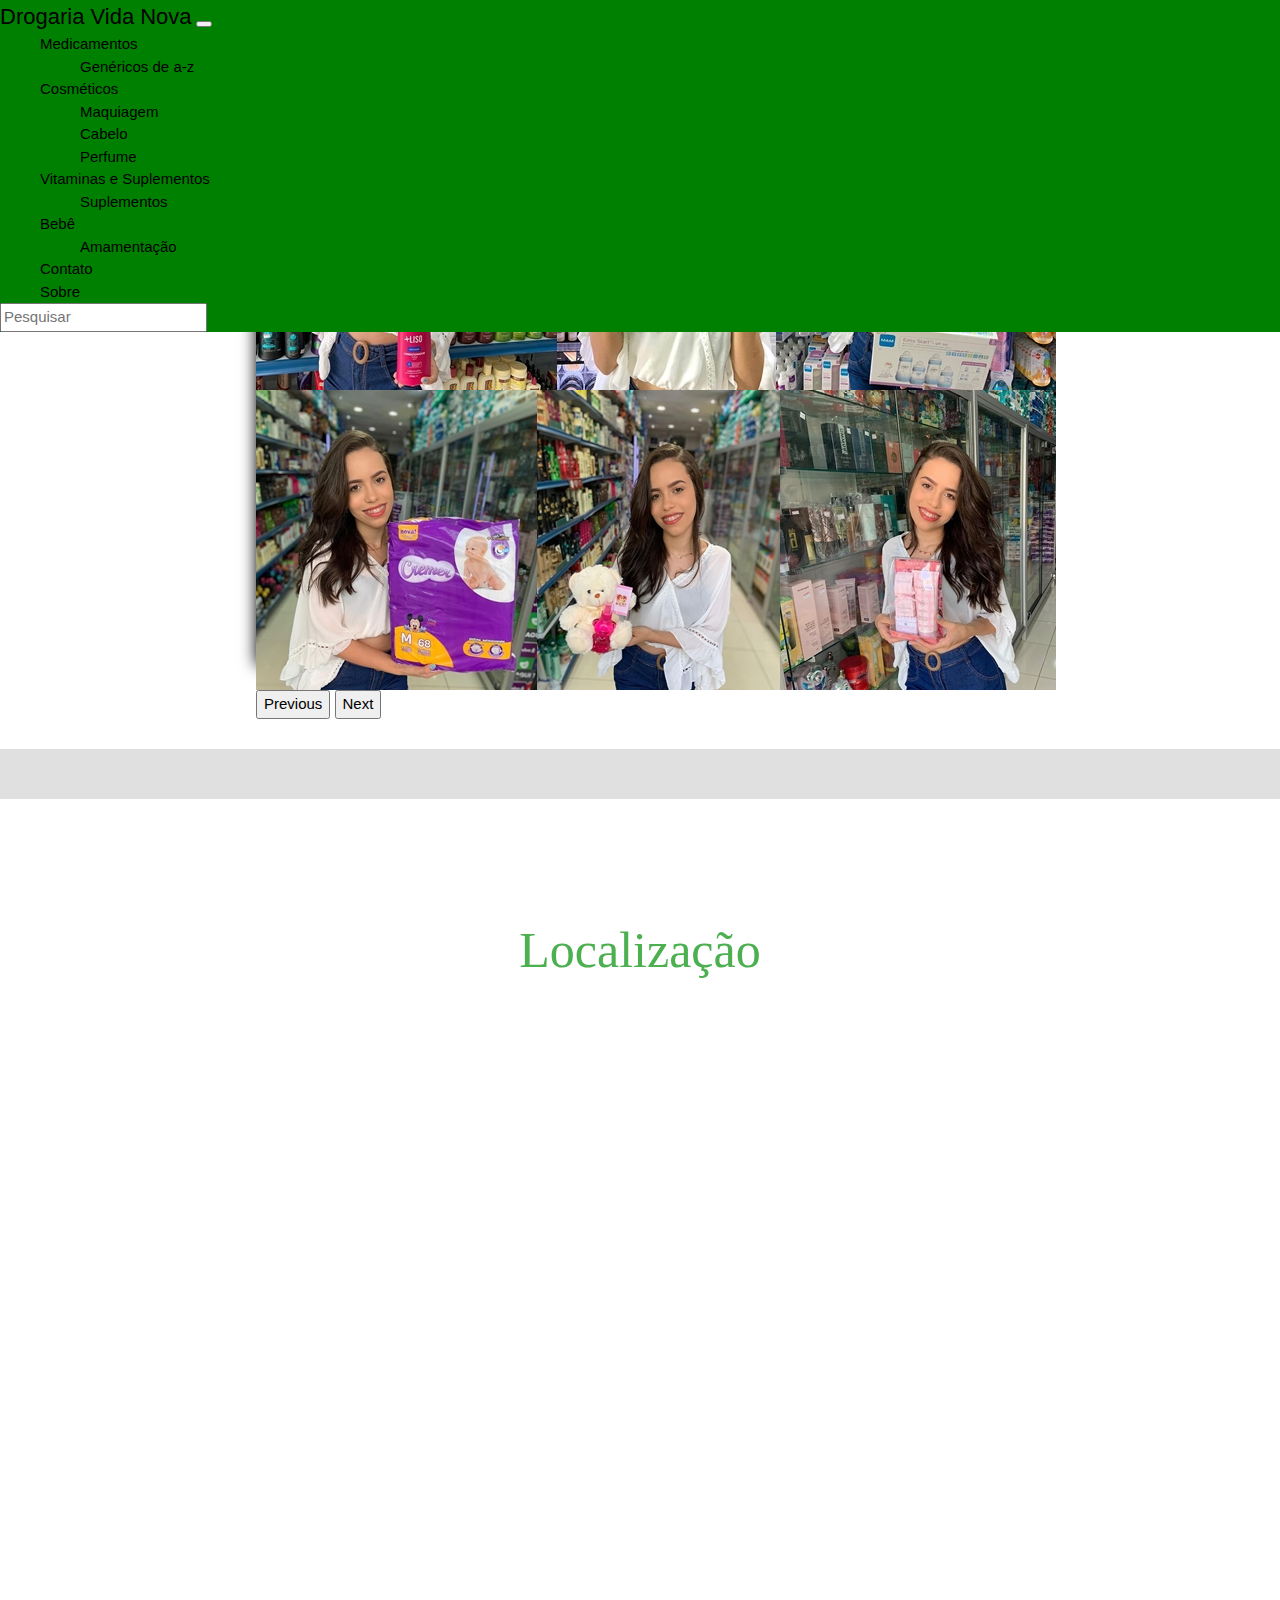
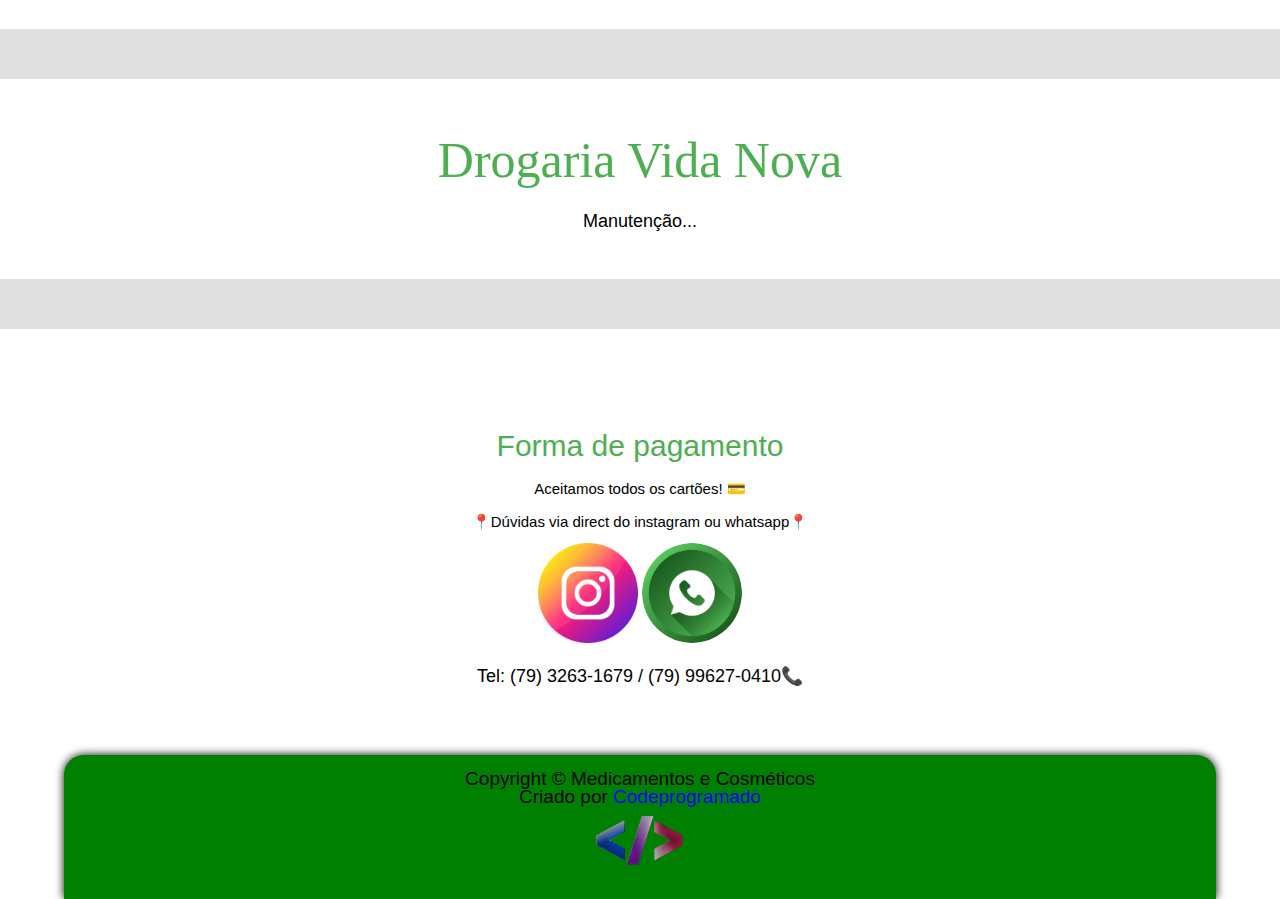
==== index.html @ 3b0742d1 "att" ====
<!DOCTYPE html>
<html lang="en">

<head>
    <meta charset="UTF-8">
    <meta http-equiv="X-UA-Compatible" content="IE=edge">
    <meta name="viewport" content="width=device-width, initial-scale=1.0">
    <!-- script do bootstrap -->
    <link href="https://cdn.jsdelivr.net/npm/bootstrap@5.1.3/dist/css/bootstrap.min.css" rel="stylesheet" integrity="sha384-1BmE4kWBq78iYhFldvKuhfTAU6auU8tT94WrHftjDbrCEXSU1oBoqyl2QvZ6jIW3" crossorigin="anonymous">
    <script src="https://cdn.jsdelivr.net/npm/bootstrap@5.1.3/dist/js/bootstrap.bundle.min.js" integrity="sha384-ka7Sk0Gln4gmtz2MlQnikT1wXgYsOg+OMhuP+IlRH9sENBO0LRn5q+8nbTov4+1p" crossorigin="anonymous"></script>
    <!-- fim do bootstrap  -->
    <!-- w3 school -->
    <link rel="stylesheet" href="https://www.w3schools.com/w3css/4/w3.css">
    <script src="https://www.w3schools.com/lib/w3.js"></script>
    <!-- fim do w3 school -->

    <link rel="shortcut icon" href="style/img/logo.png" type="image/x-icon">
    <script src="js/produtos.js"></script>
    <script src="js/mostrarcategoria.js"></script>
    <script src="js/script.js"></script>
    <link rel="stylesheet" href="reset.css">
    <link rel="stylesheet" href="responsive.css">
    <link rel="stylesheet" href="style/css/reset.css">
    <link rel="stylesheet" href="style/css/componetes.css">
    <link rel="stylesheet" href="style/css/responsivo.css">

    <title>Drogaria vida nova</title>



    <style>
        .navbar {
            background: green;
        }
    </style>

    <script src="https://ajax.googleapis.com/ajax/libs/jquery/3.4.1/jquery.min.js"></script>


    <script>
        $(function() {

            $('#nometema').load("style/img/nometema/nometema.html");
            $('#suplemento').load("style/img/suplemento/suplementos.html");
            $('#cosmetico').load("style/img/cosmeticos/cosmeticos.html");
            $('#remedio').load("style/img/remedio/remedios.html");
            $('#areainfantil').load("style/img/areainfantil/infantil.html");

        });
    </script>
</head>

<body>
    <nav class="navbar navbar-expand-lg navbar-dark " aria-label="Ninth navbar example">
        <div class="container-xl">

            <a class="navbar-brand " style="font-size: 22px;" href="#">Drogaria Vida Nova</a>
            <button class="navbar-toggler" type="button" data-bs-toggle="collapse" data-bs-target="#navbarsExample07XL" aria-controls="navbarsExample07XL" aria-expanded="false" aria-label="Toggle navigation">
            <span class="navbar-toggler-icon"></span>
          </button>

            <div class="collapse navbar-collapse" id="navbarsExample07XL">
                <ul class="navbar-nav me-auto mb-2 mb-lg-0">



                    <!-- medicamentos -->
                    <li class="nav-item dropdown">
                        <a class="nav-link dropdown-toggle active " href="#" id="dropdown07XL" data-bs-toggle="dropdown" aria-expanded="false">Medicamentos</a>
                        <ul class="dropdown-menu" aria-labelledby="dropdown07XL">
                            <!-- <li><a class="dropdown-item">Todos de A-Z</a></li> -->
                            <li onclick="medicamentos()">
                                <a class="dropdown-item">Genéricos de a-z</a>
                            </li>
                            <!-- <li>
                                <a class="dropdown-item" href="#">Anti-inflamatórios</a>
                            </li>
                            <li>
                                <a class="dropdown-item" href="#">Anticoncepcionais</a>
                            </li>
                            <li>
                                <a class="dropdown-item" href="">Asma</a>
                            </li>
                            <li>
                                <a class="dropdown-item" href="">Calmantes</a>
                            </li>
                            <li>
                                <a class="dropdown-item" href="">Congestão Nasal</a>
                            </li>
                            <li>
                                <a class="dropdown-item" href="">Diabetes</a>
                            </li>

                            <li>
                                <a class="dropdown-item" href="">Dor e Febre</a>
                            </li>
                            <li>
                                <a class="dropdown-item" href="">Gastrite</a>
                            </li>
                            <li>
                                <a class="dropdown-item" href="">Hipertensão</a>
                            </li> -->
                        </ul>
                    </li>
                    <!-- cosmeticos -->
                    <li class="nav-item dropdown" onclick="">
                        <a class="nav-link dropdown-toggle active" href="#" id="dropdown07XL" data-bs-toggle="dropdown" aria-expanded="false">Cosméticos</a>
                        <ul class="dropdown-menu" aria-labelledby="dropdown07XL">
                            <li onclick="maquiagem()"><a class="dropdown-item"> Maquiagem</a></li>
                            <li onclick="cabelo()">
                                <a class="dropdown-item" href="#"> Cabelo</a>
                            </li>
                            <li onclick="perfume()">
                                <a class="dropdown-item">Perfume</a>
                            </li>

                        </ul>
                    </li>
                    <!-- suplementos -->
                    <li class="nav-item dropdown">
                        <a class="nav-link dropdown-toggle active" href="#" id="dropdown07XL" data-bs-toggle="dropdown" aria-expanded="false">Vitaminas e Suplementos</a>
                        <ul class="dropdown-menu" aria-labelledby="dropdown07XL">
                            <li>
                                <a class="dropdown-item" onclick="suplementos()">Suplementos</a>
                            </li>
                            <!-- <li><a class="dropdown-item" href="">Vitaminas</a></li> -->


                        </ul>
                    </li>
                    <!-- bebê -->
                    <li class="nav-item dropdown ">
                        <a class="nav-link dropdown-toggle active" href="#" id="dropdown07XL" data-bs-toggle="dropdown" aria-expanded="false">Bebê</a>
                        <ul class="dropdown-menu" aria-labelledby="dropdown07XL">
                            <li onclick="mamentacao()"><a class="dropdown-item">Amamentação</a></li>
                            <!-- <li>
                                <a class="dropdown-item" href="">Cuidados</a>
                            </li>
                            <li>
                                <a class="dropdown-item" href="">Fraldas e Trocas</a>
                            </li>
                            <li>
                                <a class="dropdown-item" href="">Alimentação</a>
                            </li>
                            <li>
                                <a class="dropdown-item" href="">Banho</a>
                            </li>
                            <li>
                                <a class="dropdown-item" href="">Alimentação</a>
                            </li> -->
                        </ul>
                    </li>


                    <li class="nav-item">
                        <a class="nav-link active" aria-current="page" href="#contato">Contato</a>
                    </li>
                    <li class="nav-item">
                        <a class="nav-link active" aria-current="page" href="#sobre">Sobre</a>
                    </li>
                </ul>
                <form>
                    <input class="form-control" type="text" placeholder="Pesquisar" aria-label="Pesquisar" id="entrada" onkeyup="pesquisar_suplemento();pesquisar_cosmetico();pesquisar_areainfantil();pesquisar()">
                </form>

            </div>
        </div>
    </nav>


    <main>

        <div id="carouselExampleFade" class=" slid carousel slide  carousel-fade" data-bs-ride="carousel">
            <div class="carousel-inner ">
                <div class="carousel-item active">
                    <img src="style/img/slide/slid1.jpg" class="d-block w-100 " alt="...">
                </div>
                <div class="carousel-item">
                    <img src="style/img/slide/slid2.jpg" class="d-block w-100" alt="...">
                </div>

            </div>
            <button class="carousel-control-prev" type="button" data-bs-target="#carouselExampleFade" data-bs-slide="prev">
              <span class="carousel-control-prev-icon" aria-hidden="true"></span>
              <span class="visually-hidden">Previous</span>
            </button>
            <button class="carousel-control-next" type="button" data-bs-target="#carouselExampleFade" data-bs-slide="next">
              <span class="carousel-control-next-icon" aria-hidden="true"></span>
              <span class="visually-hidden">Next</span>
            </button>
        </div>



        <div class="divider" style="background: #E0E0E0;"></div>

        <div class="w3-row w3-padding-64">
            <div class=" w3-container">

                <!-- nome temas -->
                <div id="nometema">

                </div>

                <!-- tema suplemento -->


                <div id="suplemento" class="fechar" style="display: none;">

                </div>


                <!-- tema de remedioas -->
                <div id="remedio" class="fechar" style="display: none;">

                </div>
                <!-- tema de cosmeticos -->
                <div id="cosmetico" class="fechar" style="display: none;">

                </div>
                <div id="areainfantil" class="fechar" style="display:none;">

                </div>
            </div>

        </div>




        <div class="w3-row w3-padding-64 tamanho">
            <div class=" w3-container">
                <div align="center" id="local">

                    <h1 class="w3-text-green w3-center localiza">Localização</h1>

                    <iframe src="https://www.google.com/maps/embed?pb=!1m18!1m12!1m3!1d8003537.020440558!2d-46.600781024052985!3d-11.62498505836493!2m3!1f0!2f0!3f0!3m2!1i1024!2i768!4f13.1!3m3!1m2!1s0x705694c1fad56ad%3A0xc04de5de9039d99!2sDrogaria%20Vit%C3%B3ria!5e0!3m2!1spt-BR!2sbr!4v1633719101393!5m2!1spt-BR!2sbr"
                        width="90%" height="450" style="border:0;" allowfullscreen="" loading="lazy"></iframe>
                </div>
            </div>

        </div>

        <div class="divider" style="background: #E0E0E0;" id="sobre"></div>


        <div class="w3-row w3-padding-64">
            <div class=" w3-container">
                <h1 class="w3-text-green w3-center sobre">Drogaria Vida Nova</h1>
                <div align="center" class="inform">


                    <div align="center"> Manutenção... </div>



                </div>
            </div>

        </div>
        <div class="divider" style="background: #E0E0E0; top: -20px;"></div>

        <div class="w3-row w3-padding-64">
            <div class=" w3-container">
                <h2 class="w3-text-green w3-center ">Forma de pagamento</h2>
                <div align="center" class="inform">



                    <p align="center">
                        Aceitamos todos os cartões! 💳
                        <p align="center">

                            📍Dúvidas via direct do instagram ou whatsapp📍
                        </p>
                        <nav>

                            <a href="https://api.whatsapp.com/send?phone=7999627-0410&text=" target="_blank">
                                <img class="icon-" style="position: relative;" src="style/img/icon/instagram.png" alt="" width="100">
                            </a>
                            <a href="https://www.instagram.com/drogariavidanova/" target="_blank">

                                <img class="icon-" style="position: relative; border-radius: 50px;" src="style/img/icon/whatsapp.png" alt="" width="100">
                            </a>
                        </nav>
                    </p>
                    <div id="contato"> Tel: (79) 3263-1679 / (79) 99627-0410📞</div>

                </div>
            </div>

        </div>



        <footer id="myFooter">


            <div class="w3-container">
                <p align="center ">Copyright © Medicamentos e Cosméticos

                </p>
                <p align="center " style="color:black; margin-top: -30px; ">Criado por <a style="color: blue; " href="https://www.codeprogramado.com.br/ " target="_blank ">Codeprogramado</a>
                </p>
                <p align="center " style="position: relative;top: -20px; ">
                    <a href="https://www.instagram.com/codeprogramado/ " target="_blank ">

                        <img src="style/img/codeprogramado.png " width="90 " alt=" ">
                    </a>
                </p>
            </div>
        </footer>
    </main>
</body>

</html>
---- responsive.css ----
@media only screen and (max-width:700px) {}
---- style/css/componetes.css ----
.t-cor {
    list-style: square inside;
    text-align: center;
}

.tema {
    top: 25px;
    position: relative;
    margin-bottom: 50px;
    font-size: 80px;
    text-shadow: 2px 2px 5px black;
    color: green;
}

li {
    padding: -8px;
    border-radius: 15px;
}

.remedio {
    padding: 10px;
    text-align: center;
    /* display: block; */
    /* border: solid 1px rgb(65, 233, 31); */
}

.remedio>img:hover {
    transform: scale(1.2);
    top: -5px;
    /* cursor: pointer; */
}

.remedio>img {
    position: relative;
    width: 100%;
    transition: transform 100ms;
}

.remedio>p {
    width: 100%;
    /* height: 30px; */
    position: relative;
    /* border: black 1px solid; */
    text-align: center;
    font-size: 19px;
    font-family: 'Times New Roman', Times, serif;
}

.click:hover {
    background-color: rgb(44, 129, 55);
    box-shadow: 0px 0px 5px 0px rgb(0, 0, 0);
    color: rgb(255, 255, 255);
}

.click {
    cursor: pointer;
    border: solid rgb(75, 99, 68) 3px;
    border-radius: 10px;
    padding: 10px;
    text-align: left;
}

.click-1:hover {
    cursor: pointer;
    text-shadow: black 1px 1px 2px;
}

.click-1 {
    text-align: left;
}

ul>div {
    position: relative;
    top: 15px;
}

.estilo {
    width: 20%;
    text-shadow: black 1px 2px 5px;
}


/* .entrada {
    position: fixed;
    top: 80px;
    left: 50vh;
    width: 80vh;
    /* border: solid red 1px; */


/* 
#entrada {
    border: solid blue 1px;
    border-radius: 20px;
    box-shadow: 0px 0px 15px 0px rgb(0, 0, 0);
    width: 80vh;
    height: 10px;
    padding: 15px;
    font-size: 20px;
    position: relative;
    top: 5px;
    left: 40vh;
    text-align: center;
    color: green;
    display: block;
}

#entrada::placeholder {
    text-align: center;
} */

.geral {
    display: grid;
    grid-template-columns: repeat(5, 200px);
    justify-content: center;
    position: relative;
    font-size: 10px;
    grid-gap: 10px;
}

.slide {
    max-width: 60%;
    max-height: 80%;
    width: auto;
    height: auto;
    box-shadow: 0px 0px 15px 0px black;
}

.meio {
    position: relative;
    left: 50%;
    transform: translateX(-50%);
}

.carousel>img {
    max-height: 200px;
    width: auto;
    height: auto;
}


/* .geral>p:hover {
    background: #3c7e53;
    box-shadow: 0px 0px 10px 0px #3c7c52;
    cursor: pointer;
    color: #ffffff;
} */

a {
    text-decoration: none !important;
    color: black;
}


/* massa voxx */

.voxx-marca {
    display: none;
}

.medicamento-generico {
    font-size: 20px;
}

.inform {
    position: relative;
    justify-content: center;
    display: grid;
    text-align: center;
    grid-gap: 10px;
    grid-template-columns: auto;
    /* border: solid red 1px; */
}

.inform>div {
    /* box-shadow: 0px 0px 5px 0px; */
    border-radius: 10px;
    font-size: 18px;
}

.alinhamento {
    position: relative;
    text-align: center;
    left: 0%;
}

#all-remedio>div,
#all-cosmeticos>div,
#all-infantil>div,
#all-suplemento>div {
    display: ;
}

#all-remedio,
#all-cosmeticos,
#all-infantil,
#all-suplemento {
    display: grid;
    grid-template-columns: repeat(5, 220px);
    grid-template-rows: auto;
    /* grid-template-rows: auto; */
    /* border: solid rgb(218, 33, 193) 1px; */
    justify-content: center;
    width: 100%;
    position: relative;
    padding: 50px;
    grid-gap: 10px;
    box-shadow: 0px 0px 10px 0px black;
}

.divider {
    position: relative;
    top: 30px;
    height: 50px;
}

li>a {
    cursor: pointer;
}

.localiza {
    top: -80px;
    position: relative;
    font-size: 50px;
    font-family: 'Times New Roman', Times, serif;
    /* color: black; */
}

.sobre {
    position: relative;
    font-size: 50px;
    font-family: 'Times New Roman', Times, serif;
    /* color: black; */
}
---- style/css/responsivo.css ----
@media only screen and (max-width:500px) {
            #all-remedio,
            #all-cosmeticos,
            #all-infantil,
            #all-suplemento {
                display: grid;
                grid-template-columns: repeat(2, 135px);
                /* grid-template-rows: 300px; */
                /* grid-template-rows: auto; */
                /* border: solid red 1px; */
                /* justify-content: center; */
                /* width: 95%; */
                position: relative;
                /* padding: 0px 0px 5px 0px; */
                grid-gap: 15px;
                box-shadow: 0px 0px 10px 0px black;
            }
            #all-remedio>div,
            #all-cosmeticos>div,
            #all-infantil>div,
            #all-suplemento>div {
                /* display: grid;
                grid-template-columns: auto; */
                position: relative;
                width: 150px;
                left: -2px;
                font-size: 12px;
                /* padding: 50px; */
                /* grid-gap: 21px; */
                /* border: solid red 1px; */
            }
            .remedio>img {
                position: relative;
                width: 120px;
                /* border: solid blue 1px; */
                /* left: -10px; */
                /* padding: 10px; */
            }
            .remedio>p {
                /* left: 50%; */
                top: 10px;
                font-size: 12px;
                text-align: center;
                /* position: absolute; */
                /* border: solid red 1px; */
                width: auto;
            }
            .remedio {
                position: relative;
                /* margin-left: -60px; */
                /* bottom: 80px; */
            }
            .slide {
                max-width: 100%;
                max-height: 80%;
                width: auto;
                height: auto;
                box-shadow: 0px 0px 15px 0px black;
            }
            #logo {
                display: block;
                position: relative;
                left: 50%;
                transform: translateX(-50%);
            }
            #barra-inicial>div {
                display: none;
            }
            #barra-inicial>a {
                display: block;
                text-align: center;
                position: relative;
            }
            #barra-inicial>a>div {
                font-size: 12px;
                /* left: 10px; */
            }
            .entrada {
                /* position: fixed; */
                /* top: 80px; */
                /* left: 0; */
                /* width: 100%; */
            }
            /* #entrada {
                top: 21px;
                left: 10vw;
                width: 70%;
                display: none;
            } */
            .inform {
                grid-template-columns: auto;
                grid-template-rows: auto;
                grid-gap: 10px;
            }
            #x {
                position: absolute;
                width: 45px;
                right: 7vw;
                top: 12px;
                cursor: pointer;
                display: block;
            }
            #mySidebar {
                left: 0;
            }
            #barra-inicial>div {
                display: none;
            }
            #carouselExampleFade {
                width: 60vh;
                left: 1vw;
                transform: translateX(-8vw);
                /* border-radius: 20px; */
            }
            .geral {
                grid-template-columns: repeat(3, 120px);
            }
            .geral>p {
                font-size: 12px;
            }
            .icon- {
                display: inline;
            }
            #contato {
                font-size: 13px;
            }
            #local {
                /* border: solid red 1px; */
                position: relative;
                top: -180px;
            }
            #local>h1 {
                position: relative;
                top: -0px;
                font-size: 30px;
            }
            .tamanho {
                position: relative;
                height: 180px;
            }
            .divider {
                height: 20px;
            }
            .sobre {
                font-size: 30px;
            }
            iframe {
                height: 200px;
                border: green 1px solid;
                box-shadow: 0px 0px 10px 0px;
            }
        }
        
        @media only screen and (max-width:700px) {
            #carouselExampleFade {
                width: 100%;
                left: 0;
                top: -10px;
                transform: translateX(0);
                /* border-radius: 20px; */
            }
        }
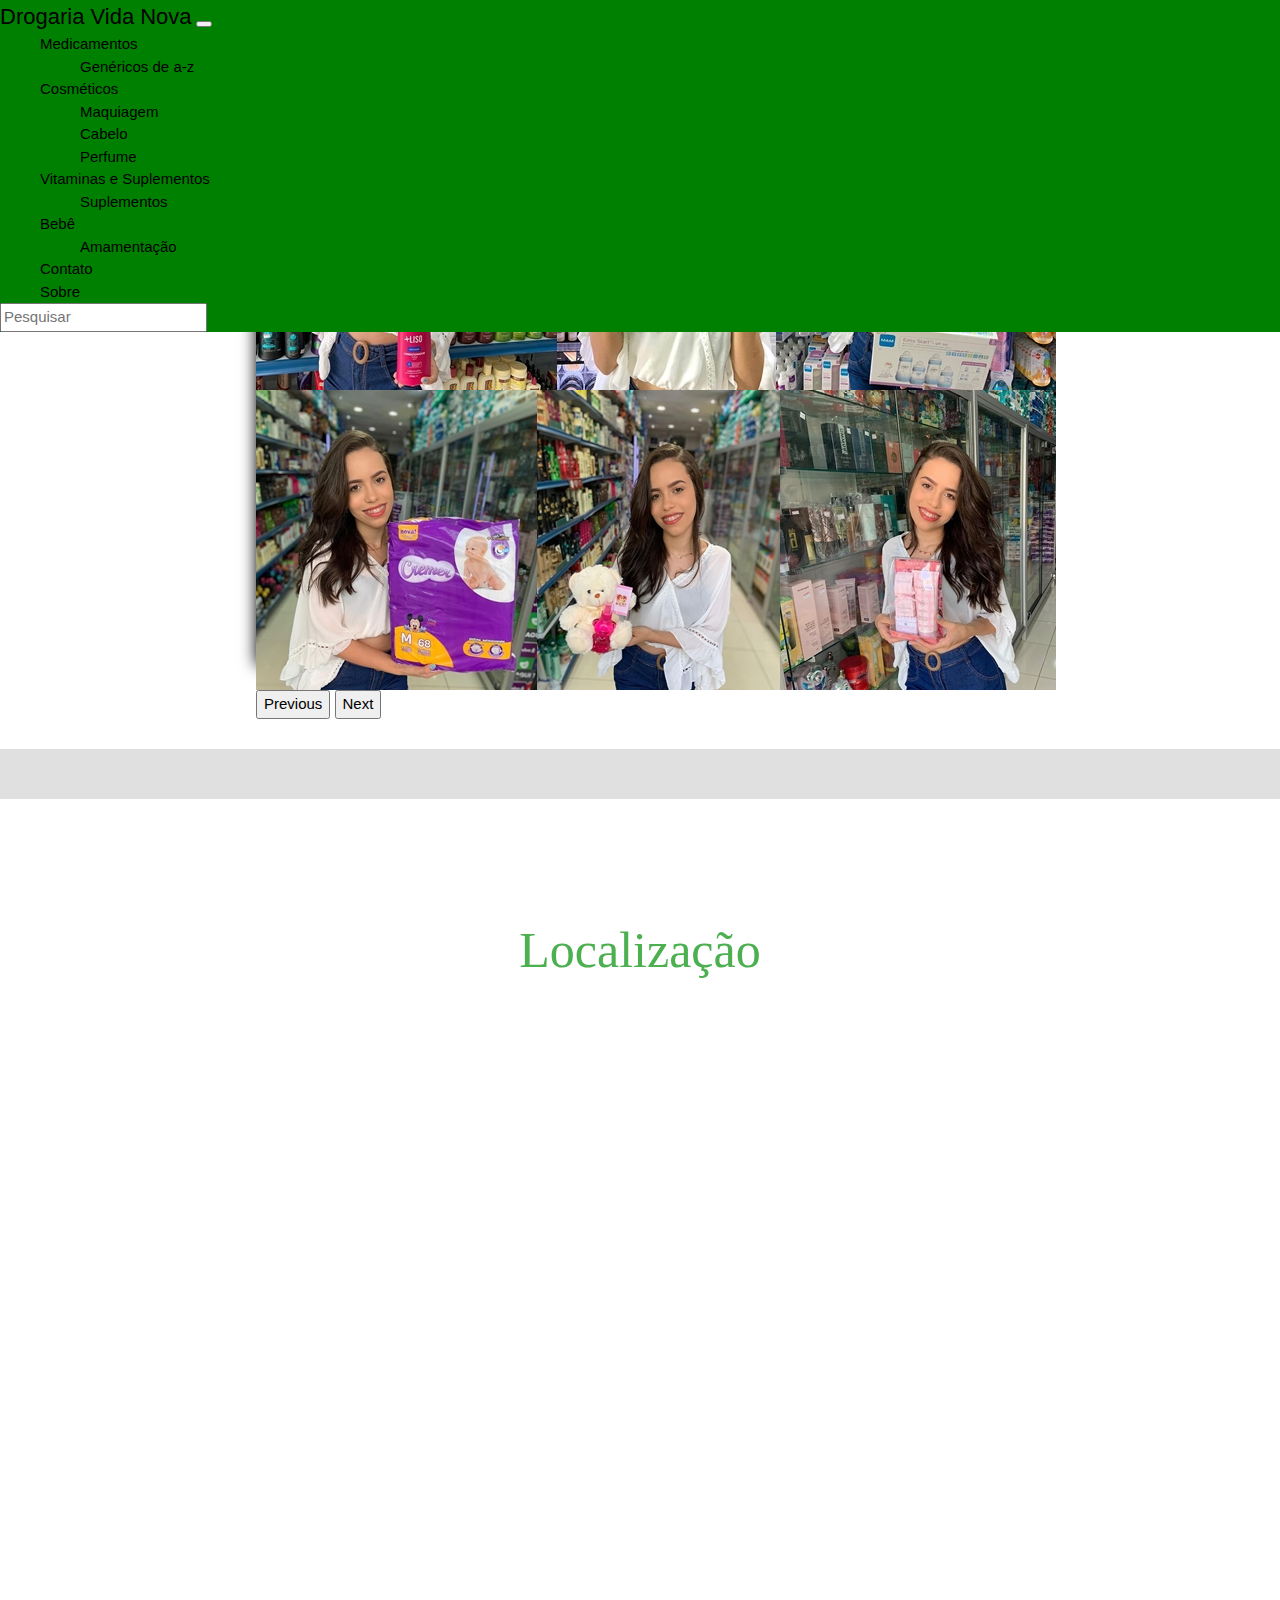
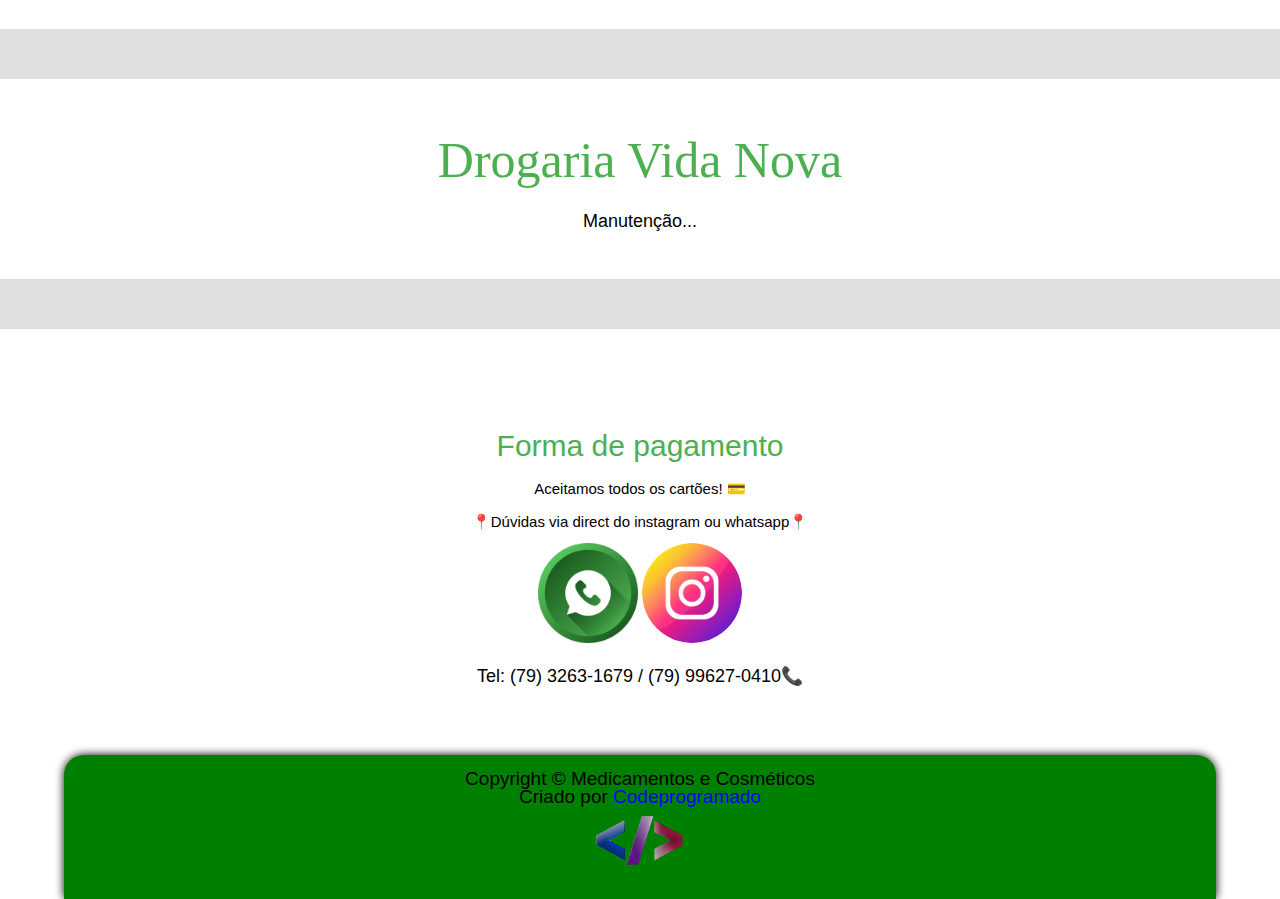
==== commit 5114c0d3: "att" ====
--- a/index.html
+++ b/index.html
@@ -275,12 +275,12 @@
                         </p>
                         <nav>
 
-                            <a href="https://api.whatsapp.com/send?phone=7999627-0410&text=" target="_blank">
-                                <img class="icon-" style="position: relative;" src="style/img/icon/instagram.png" alt="" width="100">
+                            <a href="https://api.whatsapp.com/send?phone=557999627-0410&text=" target="_blank">
+                                <img class="icon-" style="position: relative;" src="style/img/icon/whatsapp.png" alt="" width="100">
                             </a>
                             <a href="https://www.instagram.com/drogariavidanova/" target="_blank">
 
-                                <img class="icon-" style="position: relative; border-radius: 50px;" src="style/img/icon/whatsapp.png" alt="" width="100">
+                                <img class="icon-" style="position: relative; border-radius: 50px;" src="style/img/icon/instagram.png" alt="" width="100">
                             </a>
                         </nav>
                     </p>
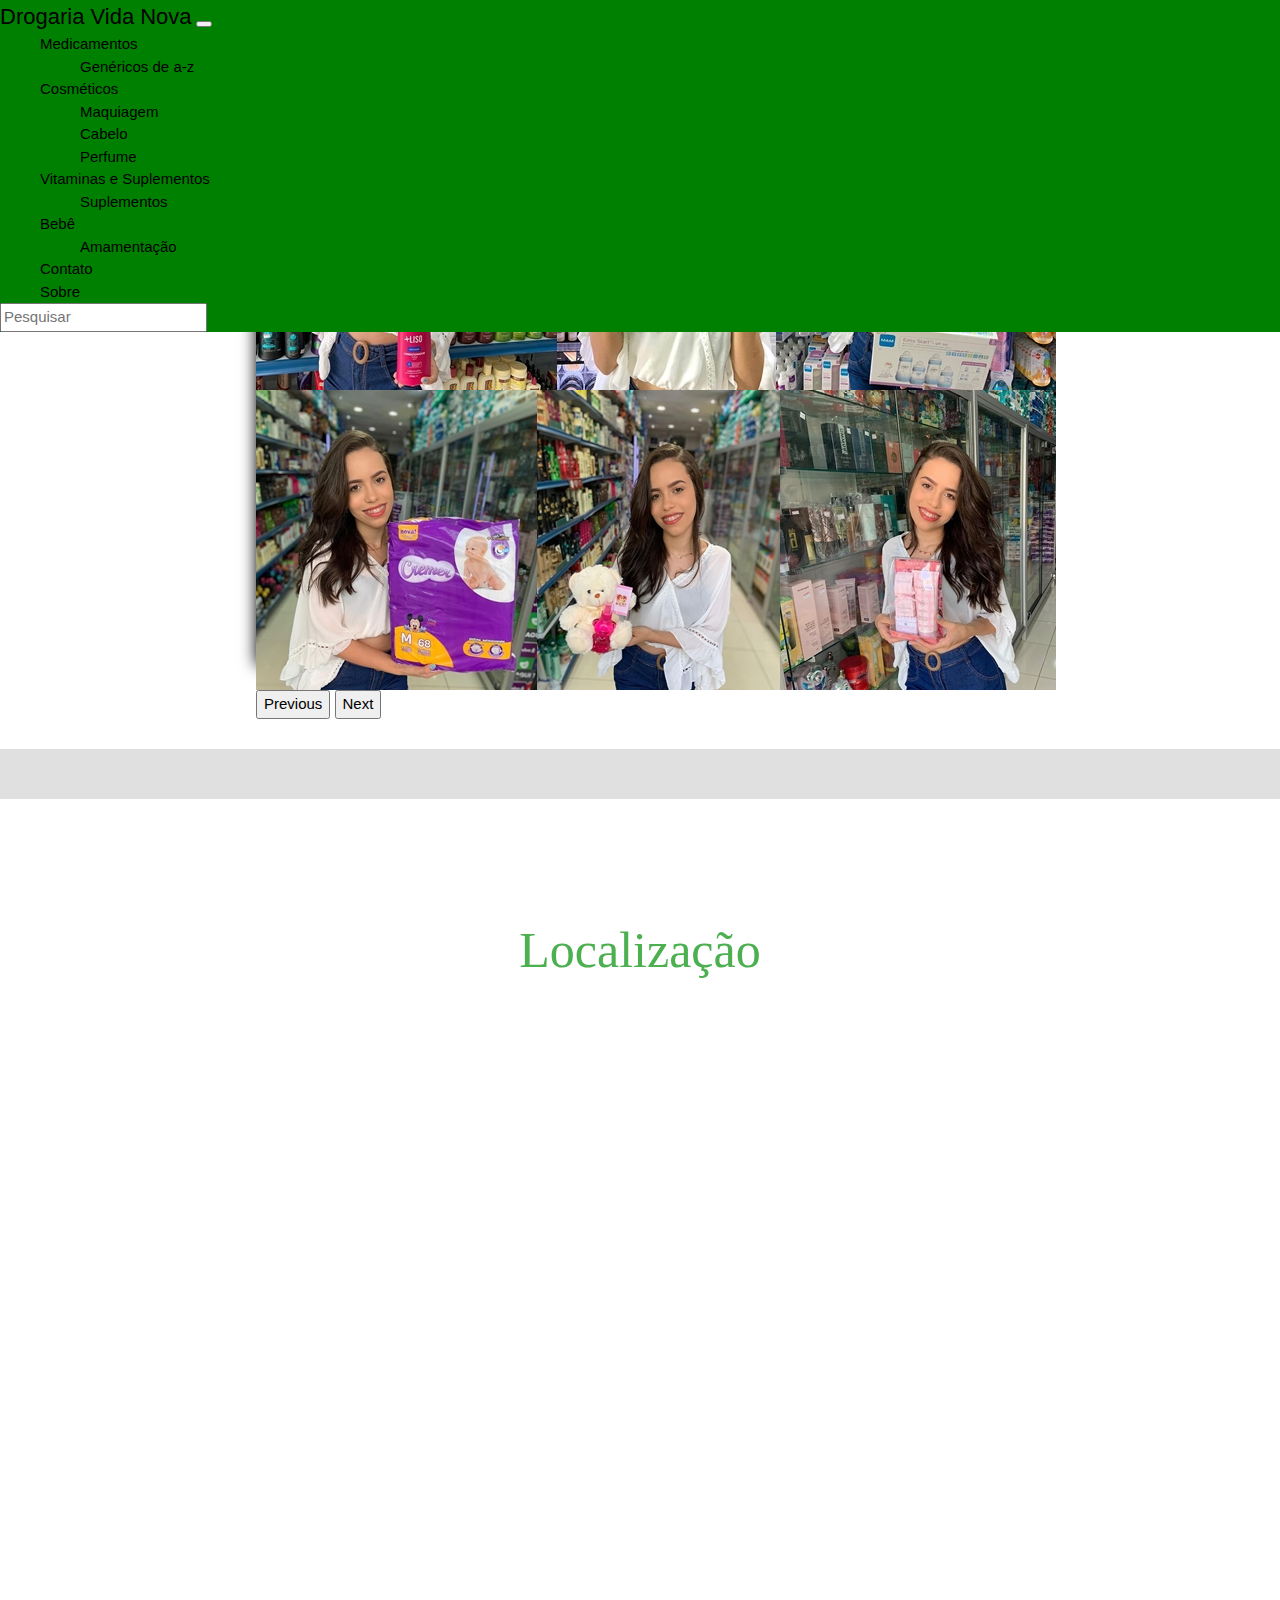
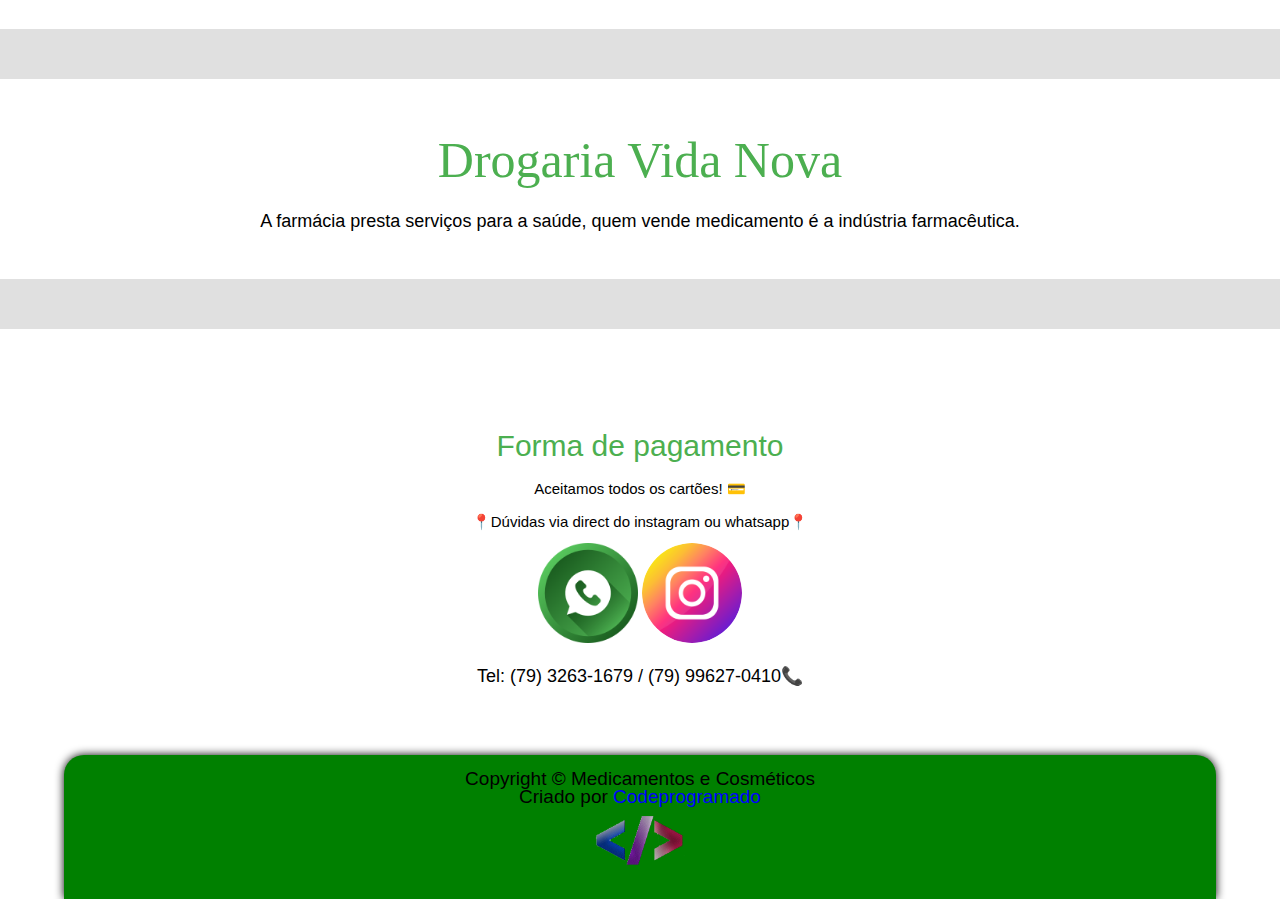
==== commit 48c795b0: "atualização" ====
--- a/index.html
+++ b/index.html
@@ -250,7 +250,7 @@
                 <div align="center" class="inform">
 
 
-                    <div align="center"> Manutenção... </div>
+                    <div align="center"> A farmácia presta serviços para a saúde, quem vende medicamento é a indústria farmacêutica. </div>
 
 
 
@@ -279,7 +279,6 @@
                                 <img class="icon-" style="position: relative;" src="style/img/icon/whatsapp.png" alt="" width="100">
                             </a>
                             <a href="https://www.instagram.com/drogariavidanova/" target="_blank">
-
                                 <img class="icon-" style="position: relative; border-radius: 50px;" src="style/img/icon/instagram.png" alt="" width="100">
                             </a>
                         </nav>
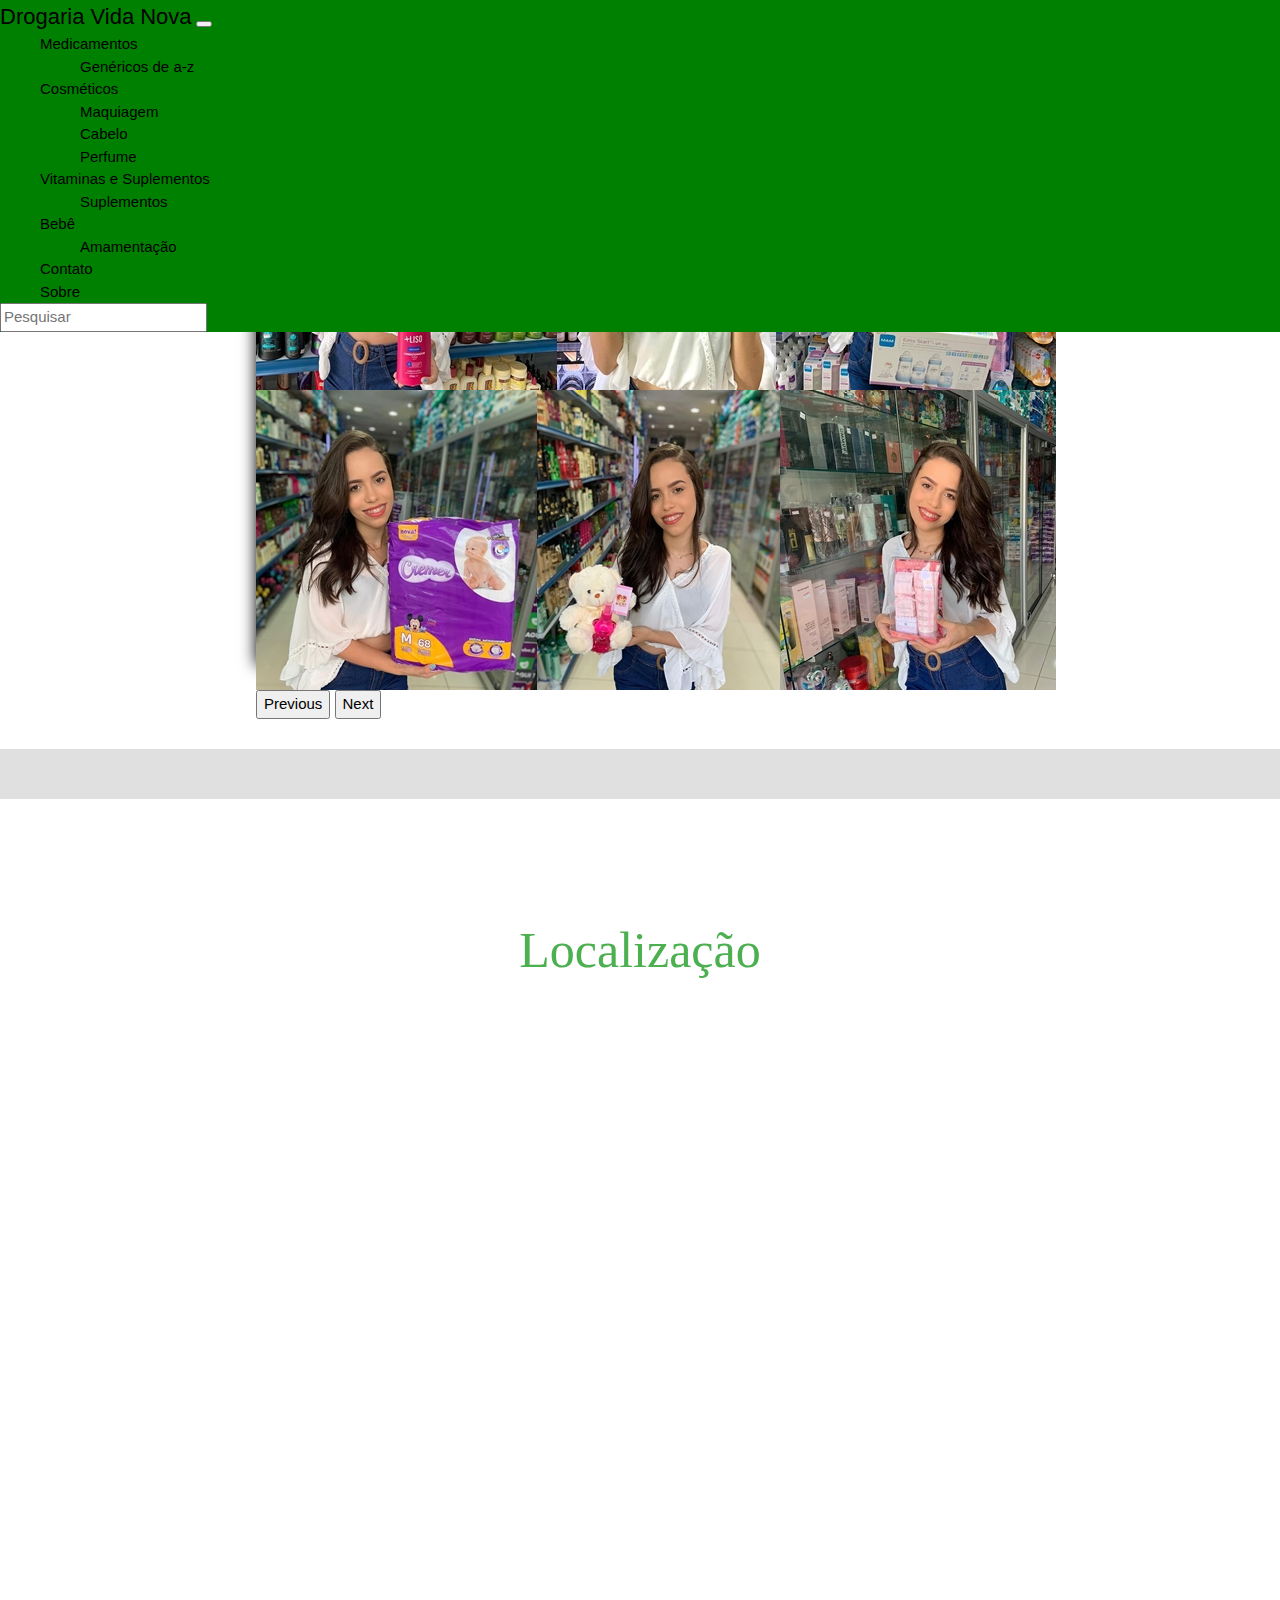
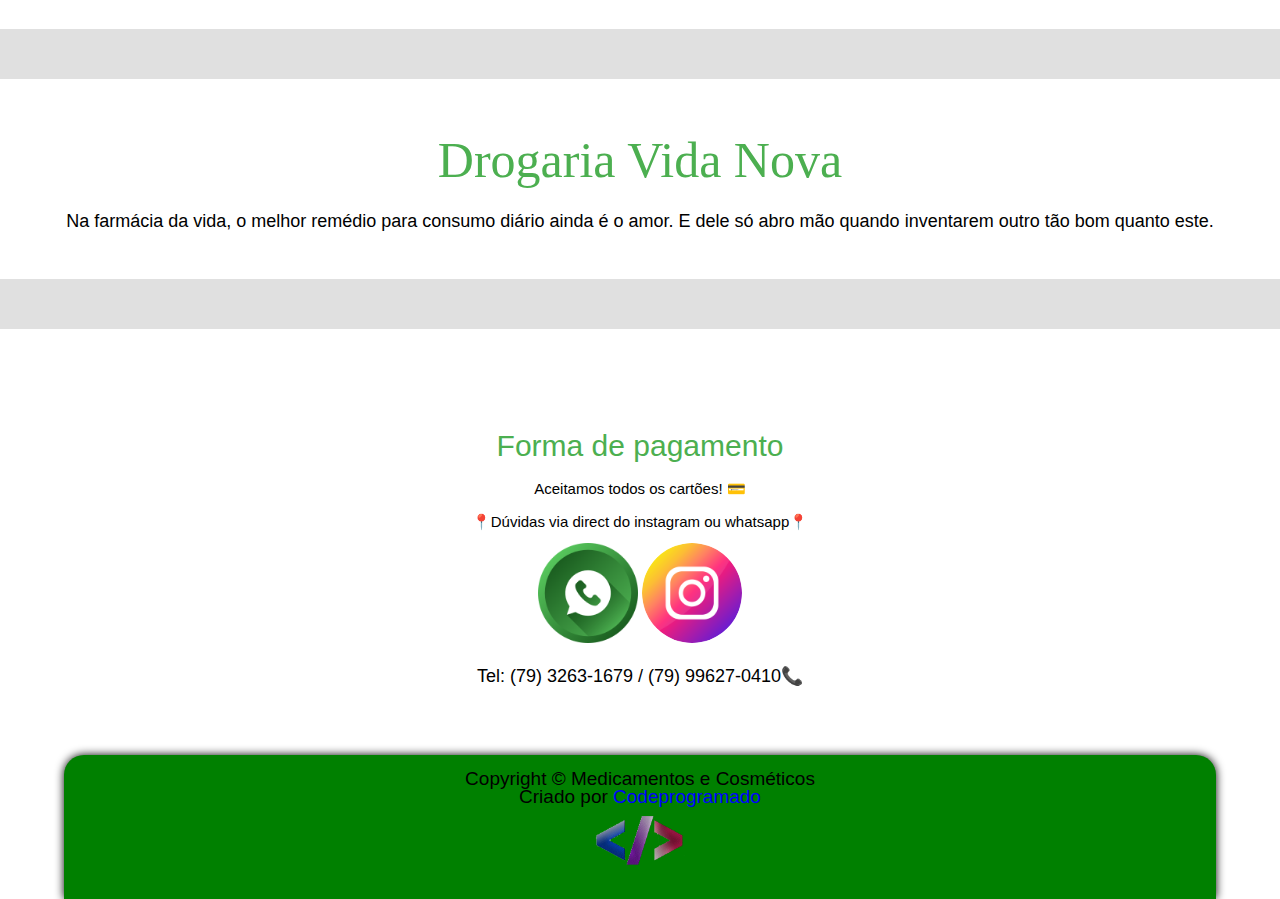
==== commit af436355: "update" ====
--- a/index.html
+++ b/index.html
@@ -250,7 +250,7 @@
                 <div align="center" class="inform">
 
 
-                    <div align="center"> A farmácia presta serviços para a saúde, quem vende medicamento é a indústria farmacêutica. </div>
+                    <div align="center">Na farmácia da vida, o melhor remédio para consumo diário ainda é o amor. E dele só abro mão quando inventarem outro tão bom quanto este. </div>
 
 
 
